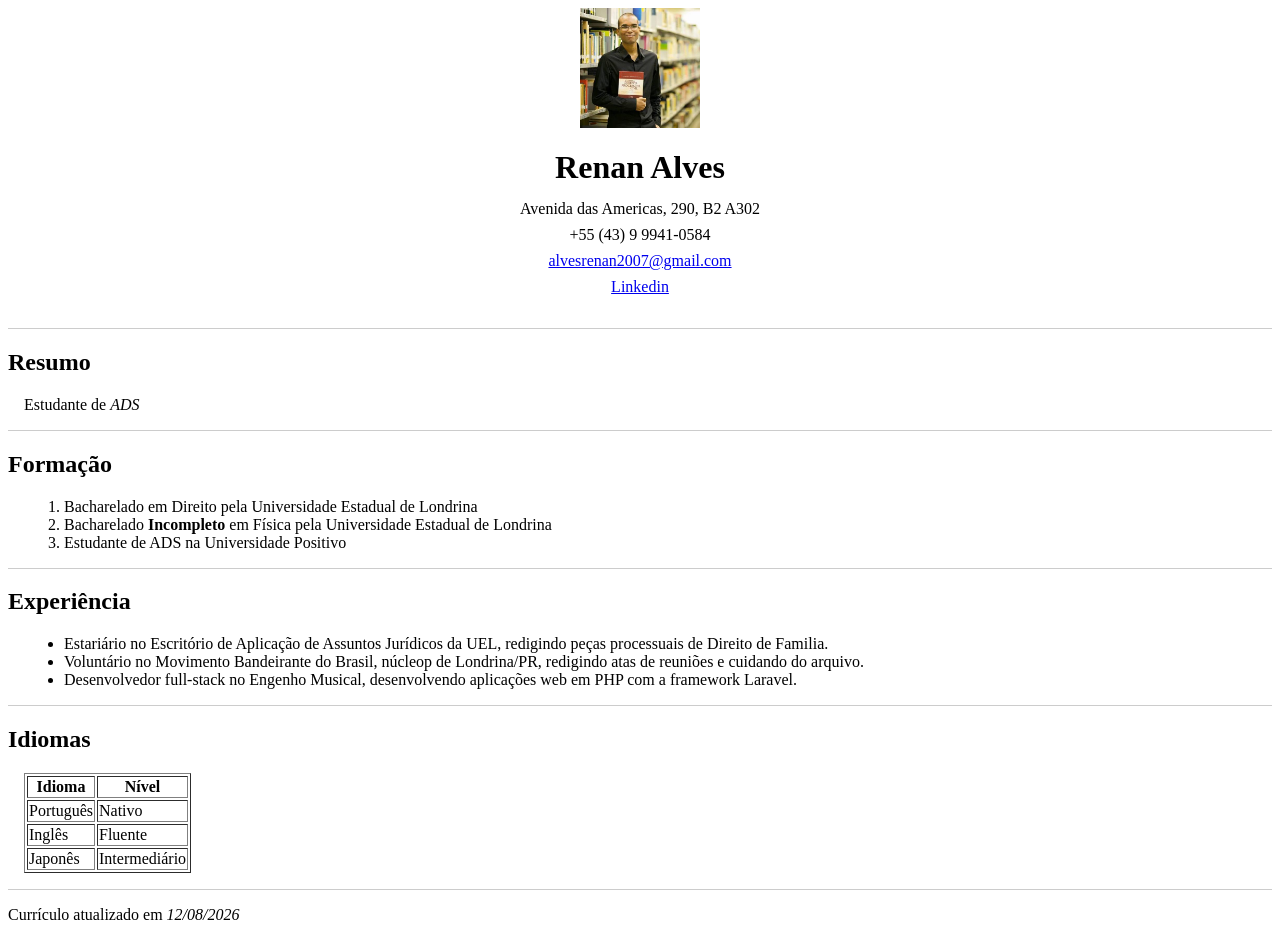
==== aula3/index.html @ 4e78573a "(chores) adds aula3" ====
<!DOCTYPE html>

<!-- This document contains the semantic version of aula2's html exercise-->

<html lang="pt-br">

<head>
  <meta charset="UTF-8">
  <title>Currículo - Renan Alves</title>
</head>

<body>
  <!-- Header -->
  <header>
    <img src="./src/profile-picture.jpeg" alt="Foto de Perfil" height="120px">
    <h1>Renan Alves</h1>
    <p>Avenida das Americas, 290, B2 A302</p>
    <p>+55 (43) 9 9941-0584</p>
    <p>
      <a href="mailto:alvesrenan2007@gmail.com">alvesrenan2007@gmail.com</a>
    </p>
    <p>
      <a href="https://www.linkedin.com/in/renan-alves-ab636a139">Linkedin</a>
    </p>
  </header>

  <!-- Content -->
  <main>
    <section id="resumo">
      <h2>Resumo</h2>
      <div class="indented-block">
        <p>
          Estudante de <i>ADS</i>
        </p>
      </div>
    </section>
    <section id="formacao">
      <h2>Formação</h2>
      <div class="indented-block">
        <ol>
          <li>Bacharelado em Direito pela Universidade Estadual de Londrina</li>
          <li>Bacharelado <b>Incompleto</b> em Física pela Universidade Estadual de Londrina</li>
          <li>Estudante de ADS na Universidade Positivo</li>
        </ol>
      </div>
    </section>

    <section id="experiencia">
      <h2>Experiência</h2>
      <div class="indented-block">
        <ul>
          <li>Estariário no Escritório de Aplicação de Assuntos Jurídicos da UEL, redigindo peças processuais de Direito
            de
            Familia.</li>
          <li>Voluntário no Movimento Bandeirante do Brasil, núcleop de Londrina/PR, redigindo atas de reuniões e
            cuidando
            do arquivo.</li>
          <li>Desenvolvedor full-stack no Engenho Musical, desenvolvendo aplicações web em PHP com a framework Laravel.
          </li>
        </ul>
      </div>
    </section>

    <section id="idiomas">
      <h2>Idiomas</h2>
      <div class="indented-block">
        <table border="1">
          <tr>
            <th>Idioma</th>
            <th>Nível</th>
          </tr>
          <tr>
            <td>Português</td>
            <td>Nativo</td>
          </tr>
          <tr>
            <td>Inglês</td>
            <td>Fluente</td>
          </tr>
          <tr>
            <td>Japonês</td>
            <td>Intermediário</td>
          </tr>
        </table>
      </div>
    </section>
  </main>

  <!-- Footer -->
  <footer id="rodape">
    <p>Currículo atualizado em <i>12/08/2026</i></p>
  </footer>
</body>

<style>
  header {
    display: flex;
    flex-direction: column;
    justify-content: center;
    align-items: center;
  }

  header img {
    width: 120px;
  }

  header p {
    margin-top: -0.5rem;
  }

  section {
    border-top: 1px solid #cccccc;
    width: 100%;
    margin-top: 1rem;
  }

  footer {
    border-top: 1px solid #cccccc;
    width: 100%;
    margin-top: 1rem;
  }

  .indented-block {
    margin-left: 1rem;
  }
</style>

</html>
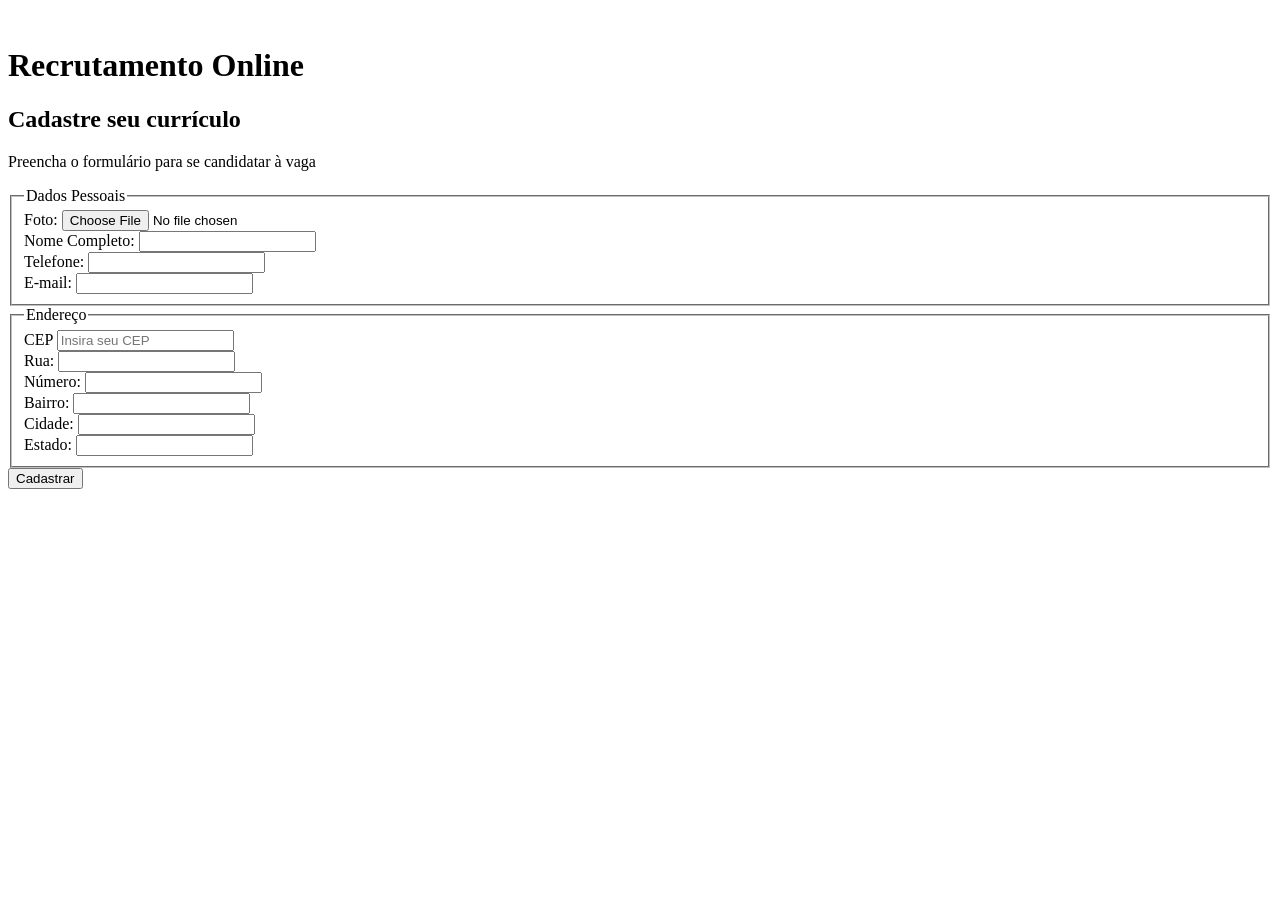
==== commit 9c28fcac: "(chore) Files from lesson 4" ====
--- a/aula3/index.html
+++ b/aula3/index.html
@@ -1,128 +1,82 @@
 <!DOCTYPE html>
 
-<!-- This document contains the semantic version of aula2's html exercise-->
+<!-- This document contains aula4's assingment -->
 
 <html lang="pt-br">
 
 <head>
   <meta charset="UTF-8">
-  <title>Currículo - Renan Alves</title>
+  <title>Recrutamento Online</title>
 </head>
 
 <body>
   <!-- Header -->
   <header>
-    <img src="./src/profile-picture.jpeg" alt="Foto de Perfil" height="120px">
-    <h1>Renan Alves</h1>
-    <p>Avenida das Americas, 290, B2 A302</p>
-    <p>+55 (43) 9 9941-0584</p>
-    <p>
-      <a href="mailto:alvesrenan2007@gmail.com">alvesrenan2007@gmail.com</a>
-    </p>
-    <p>
-      <a href="https://www.linkedin.com/in/renan-alves-ab636a139">Linkedin</a>
-    </p>
+    <img src="" alt="">
+    <h1>Recrutamento Online</h1>
   </header>
 
   <!-- Content -->
   <main>
-    <section id="resumo">
-      <h2>Resumo</h2>
-      <div class="indented-block">
-        <p>
-          Estudante de <i>ADS</i>
-        </p>
-      </div>
-    </section>
-    <section id="formacao">
-      <h2>Formação</h2>
-      <div class="indented-block">
-        <ol>
-          <li>Bacharelado em Direito pela Universidade Estadual de Londrina</li>
-          <li>Bacharelado <b>Incompleto</b> em Física pela Universidade Estadual de Londrina</li>
-          <li>Estudante de ADS na Universidade Positivo</li>
-        </ol>
-      </div>
+    <section id="">
+      <h2>Cadastre seu currículo</h2>
+      <form action="https://postman-echo.com/post" class="indented-block" method="POST" enctype="multipart/form-data">
+        <p>Preencha o formulário para se candidatar à vaga</p>
+        <fieldset>
+          <legend>Dados Pessoais</legend>
+
+          <div>
+            <label>Foto: </label>
+            <input type="file" id="foto_id" name="foto" accept="image/*" />
+          </div>
+          <div>
+            <label for="nome_id">Nome Completo: </label>
+            <input id="nome_id" name="nome" type="text" />
+          </div>
+
+          <div>
+            <label for="telefone_id">Telefone: </label>
+            <input id="telefone_id" name="telefone" type="text" />
+          </div>
+
+          <div>
+            <label for="email_id">E-mail: </label>
+            <input id="email_id" name="email" type="text" />
+          </div>
+        </fieldset>
+        <fieldset>
+          <legend>Endereço</legend>
+          <div>
+            <label>CEP</label>
+            <input type="text" id="address_cep_id" name="address_cep" placeholder="Insira seu CEP" />
+          </div>
+          <div>
+            <label for="street_id">Rua: </label>
+            <input type="text" id="address_street_id" name="street" />
+          </div>
+          <div>
+            <label for="">Número: </label>
+            <input type="text" id="address_number_id" name="address_number" />
+          </div>
+          <div>
+            <label for="">Bairro: </label>
+            <input type="text" id="address_neighborhood_id" name="address_neighborhood" />
+          </div>
+          <div>
+            <label for="">Cidade: </label>
+            <input type="text" id="address_city_id" name="address_city" />
+          </div>
+          <div>
+            <label for="">Estado: </label>
+            <input text" id="address_state_id" name="address_state" />
+          </div>
+        </fieldset>
+        <button type="submit">Cadastrar</button>
+      </form>
     </section>
 
-    <section id="experiencia">
-      <h2>Experiência</h2>
-      <div class="indented-block">
-        <ul>
-          <li>Estariário no Escritório de Aplicação de Assuntos Jurídicos da UEL, redigindo peças processuais de Direito
-            de
-            Familia.</li>
-          <li>Voluntário no Movimento Bandeirante do Brasil, núcleop de Londrina/PR, redigindo atas de reuniões e
-            cuidando
-            do arquivo.</li>
-          <li>Desenvolvedor full-stack no Engenho Musical, desenvolvendo aplicações web em PHP com a framework Laravel.
-          </li>
-        </ul>
-      </div>
-    </section>
-
-    <section id="idiomas">
-      <h2>Idiomas</h2>
-      <div class="indented-block">
-        <table border="1">
-          <tr>
-            <th>Idioma</th>
-            <th>Nível</th>
-          </tr>
-          <tr>
-            <td>Português</td>
-            <td>Nativo</td>
-          </tr>
-          <tr>
-            <td>Inglês</td>
-            <td>Fluente</td>
-          </tr>
-          <tr>
-            <td>Japonês</td>
-            <td>Intermediário</td>
-          </tr>
-        </table>
-      </div>
-    </section>
-  </main>
-
-  <!-- Footer -->
-  <footer id="rodape">
-    <p>Currículo atualizado em <i>12/08/2026</i></p>
-  </footer>
+    <!-- Footer -->
+    <footer id="">
+      <p></p>
+    </footer>
 </body>
-
-<style>
-  header {
-    display: flex;
-    flex-direction: column;
-    justify-content: center;
-    align-items: center;
-  }
-
-  header img {
-    width: 120px;
-  }
-
-  header p {
-    margin-top: -0.5rem;
-  }
-
-  section {
-    border-top: 1px solid #cccccc;
-    width: 100%;
-    margin-top: 1rem;
-  }
-
-  footer {
-    border-top: 1px solid #cccccc;
-    width: 100%;
-    margin-top: 1rem;
-  }
-
-  .indented-block {
-    margin-left: 1rem;
-  }
-</style>
-
-</html>
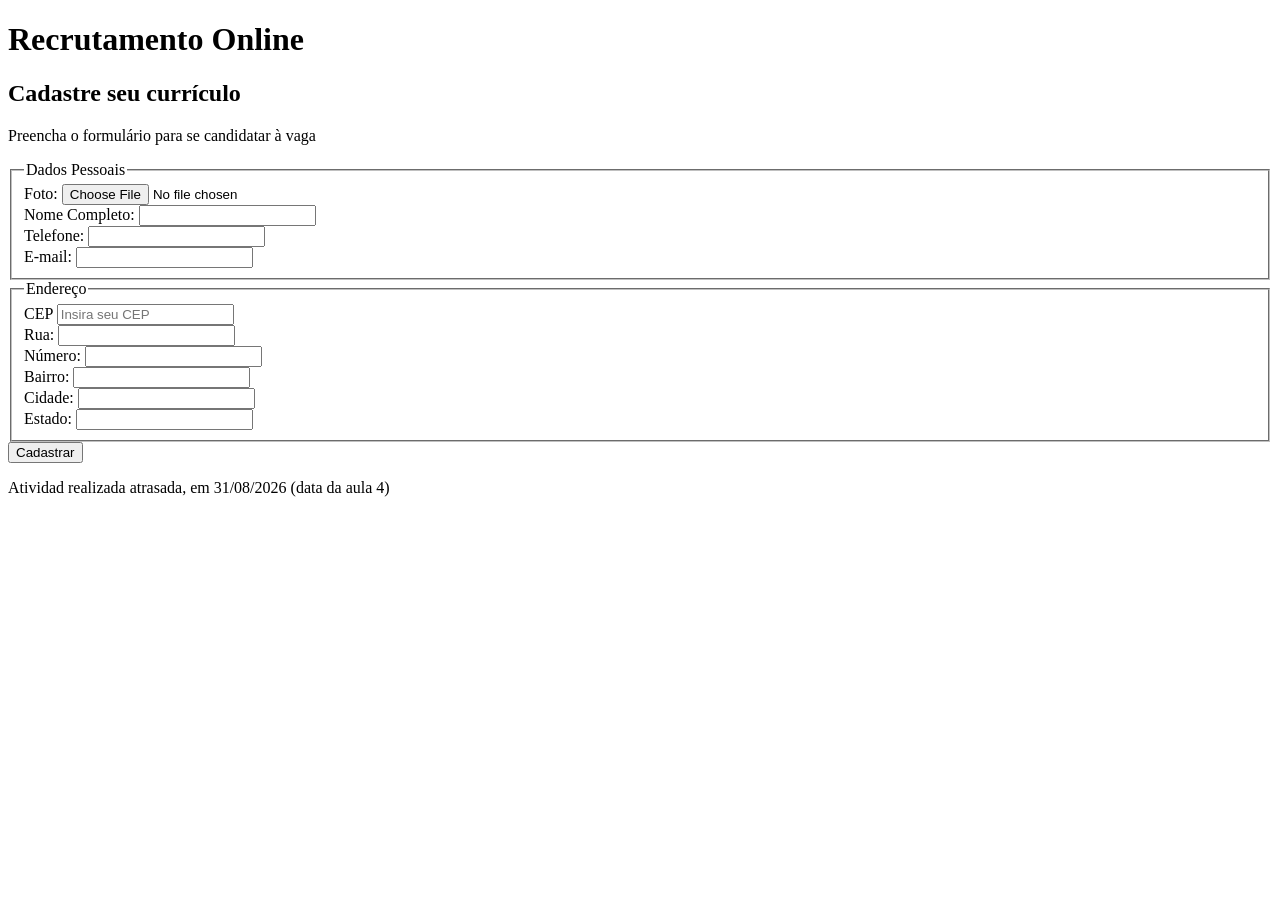
==== commit 076b0501: "(fix) aula3 file The index.html file for aula3 had some attributes without values and was not expres" ====
--- a/aula3/index.html
+++ b/aula3/index.html
@@ -12,7 +12,6 @@
 <body>
   <!-- Header -->
   <header>
-    <img src="" alt="">
     <h1>Recrutamento Online</h1>
   </header>
 
@@ -20,7 +19,7 @@
   <main>
     <section id="">
       <h2>Cadastre seu currículo</h2>
-      <form action="https://postman-echo.com/post" class="indented-block" method="POST" enctype="multipart/form-data">
+      <form action="#" class="indented-block" method="POST">
         <p>Preencha o formulário para se candidatar à vaga</p>
         <fieldset>
           <legend>Dados Pessoais</legend>
@@ -47,7 +46,7 @@
         <fieldset>
           <legend>Endereço</legend>
           <div>
-            <label>CEP</label>
+            <label for="address_cep_id">CEP</label>
             <input type="text" id="address_cep_id" name="address_cep" placeholder="Insira seu CEP" />
           </div>
           <div>
@@ -55,7 +54,7 @@
             <input type="text" id="address_street_id" name="street" />
           </div>
           <div>
-            <label for="">Número: </label>
+            <label for="address_number_id">Número: </label>
             <input type="text" id="address_number_id" name="address_number" />
           </div>
           <div>
@@ -63,11 +62,11 @@
             <input type="text" id="address_neighborhood_id" name="address_neighborhood" />
           </div>
           <div>
-            <label for="">Cidade: </label>
+            <label for="address_city_id">Cidade: </label>
             <input type="text" id="address_city_id" name="address_city" />
           </div>
           <div>
-            <label for="">Estado: </label>
+            <label for="address_state_id">Estado: </label>
             <input text" id="address_state_id" name="address_state" />
           </div>
         </fieldset>
@@ -77,6 +76,6 @@
 
     <!-- Footer -->
     <footer id="">
-      <p></p>
+      <p>Atividad realizada atrasada, em 31/08/2026 (data da aula 4)</p>
     </footer>
 </body>
